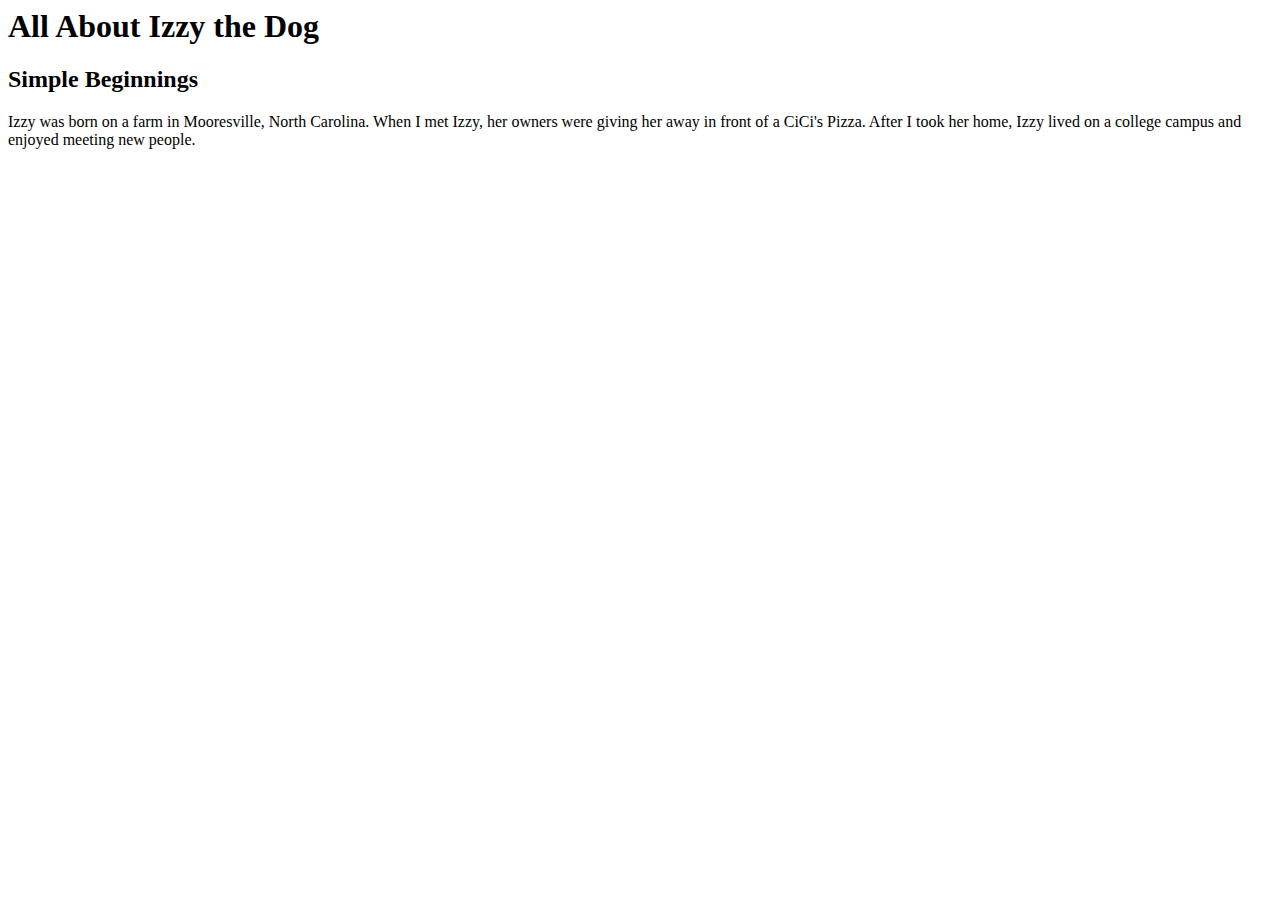
==== izzy-page.html @ f1112ac1 "webpage setup and first content section added" ====
<!DOCTYPE html!>
<html lang="en-US">
<head>
  <title>Izzy's First Webpage</title>
</head>
<body>
  <h1>All About Izzy the Dog</h1>
  <h2>Simple Beginnings</h2>
  <p>Izzy was born on a farm in Mooresville, North Carolina. When I met Izzy, her owners were giving her away in front of a CiCi's Pizza. After I took her home, Izzy lived on a college campus and enjoyed meeting new people.</p>
</body>
</html>
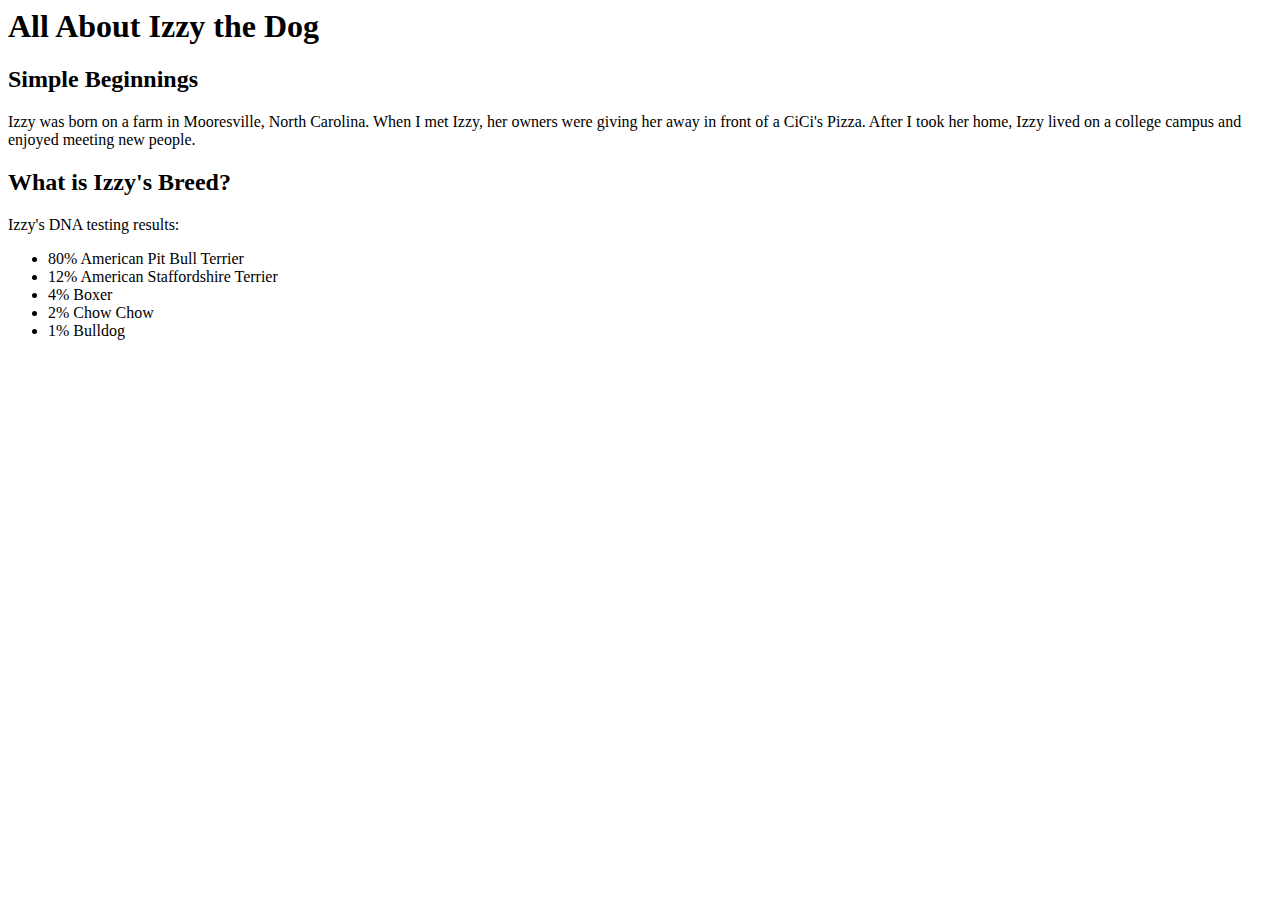
==== commit e13b1b61: "added second section-dna results" ====
--- a/izzy-page.html
+++ b/izzy-page.html
@@ -7,5 +7,14 @@
   <h1>All About Izzy the Dog</h1>
   <h2>Simple Beginnings</h2>
   <p>Izzy was born on a farm in Mooresville, North Carolina. When I met Izzy, her owners were giving her away in front of a CiCi's Pizza. After I took her home, Izzy lived on a college campus and enjoyed meeting new people.</p>
+  <h2>What is Izzy's Breed?</h2>
+  <p>Izzy's DNA testing results:</p>
+  <ul>
+    <li>80% American Pit Bull Terrier</li>
+    <li>12% American Staffordshire Terrier</li>
+    <li>4% Boxer</li>
+    <li>2% Chow Chow</li>
+    <li>1% Bulldog</li>
+  </ul>
 </body>
 </html>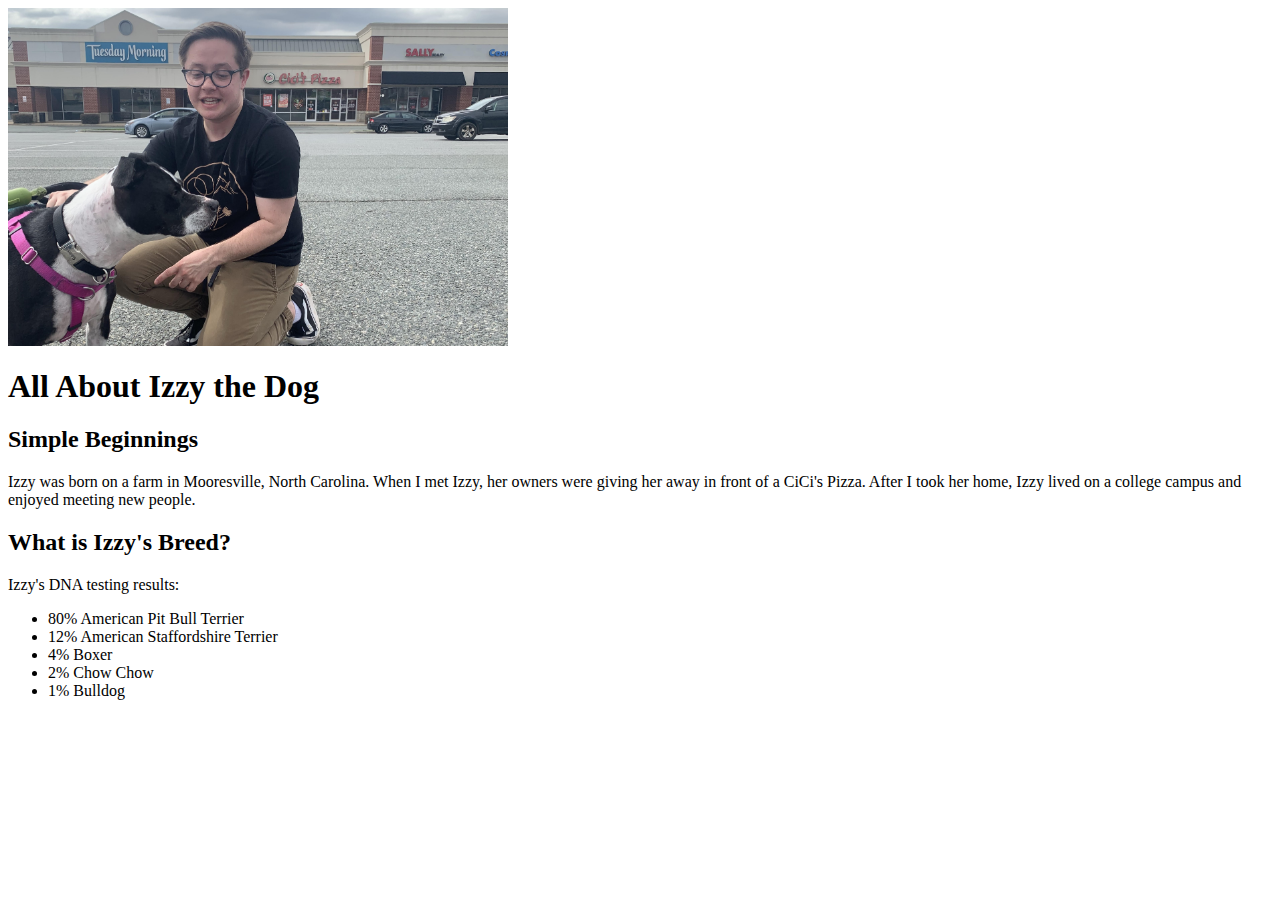
==== commit e5c6c9ff: "add img above first header" ====
--- a/izzy-page.html
+++ b/izzy-page.html
@@ -4,6 +4,7 @@
   <title>Izzy's First Webpage</title>
 </head>
 <body>
+  <img src="izzy-cici.jpg" alt="A photo of Izzy and Dani" width="500" height="auto">
   <h1>All About Izzy the Dog</h1>
   <h2>Simple Beginnings</h2>
   <p>Izzy was born on a farm in Mooresville, North Carolina. When I met Izzy, her owners were giving her away in front of a CiCi's Pizza. After I took her home, Izzy lived on a college campus and enjoyed meeting new people.</p>
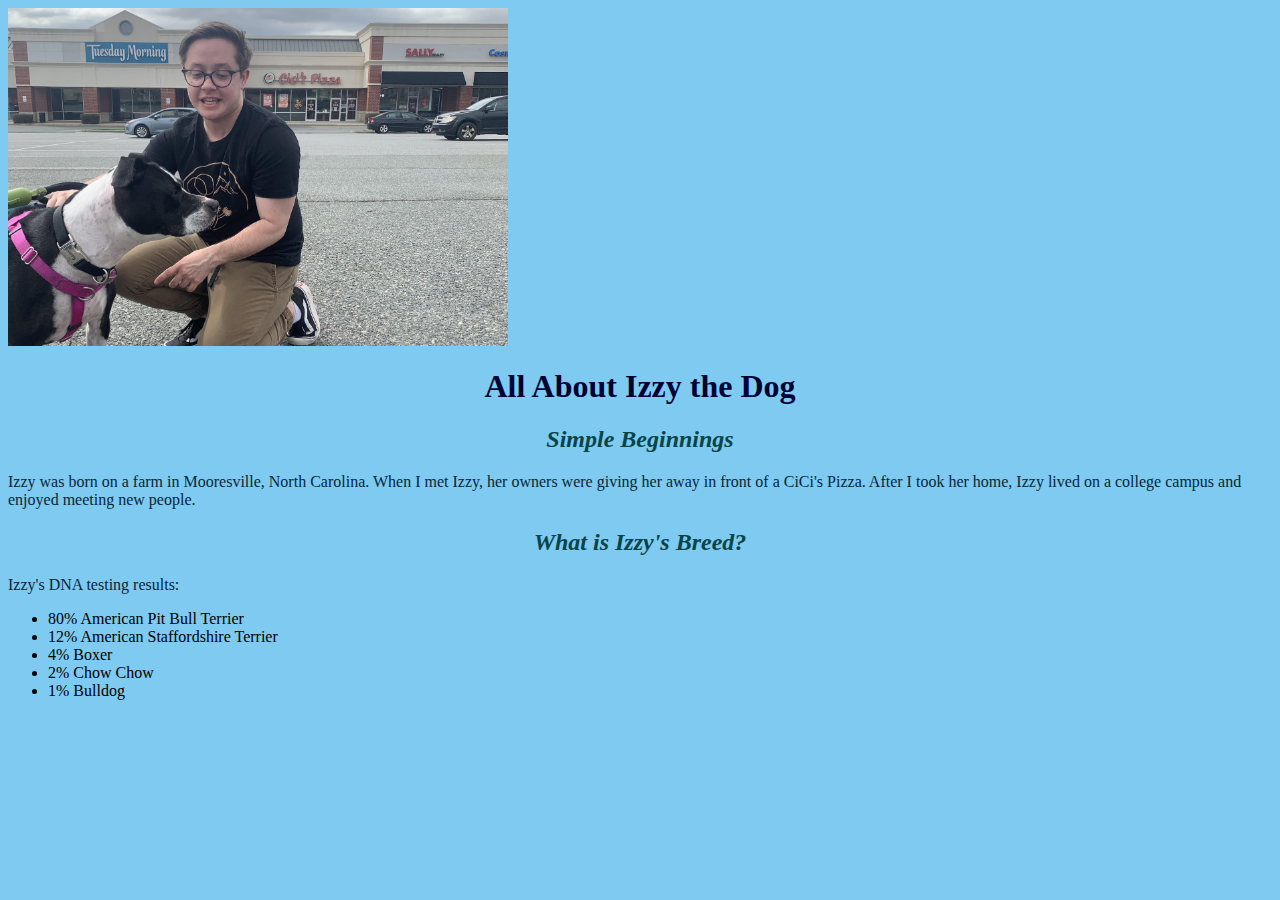
==== commit 754f795e: "added blue css rules to blue theme branch" ====
--- a/izzy-page.html
+++ b/izzy-page.html
@@ -1,6 +1,7 @@
 <!DOCTYPE html!>
 <html lang="en-US">
 <head>
+  <link href="css/styles.css" rel="stylesheet" type="text/css">
   <title>Izzy's First Webpage</title>
 </head>
 <body>
--- a/css/styles.css
+++ b/css/styles.css
@@ -0,0 +1,18 @@
+h1 {
+  color:#000333;
+  text-align: center;
+}
+
+h2 {
+  font-style: italic;
+  text-align: center;
+  color: #094449;
+}
+
+p {
+  color: #062737;
+}
+
+body {
+  background-color: #7fcaf0;
+}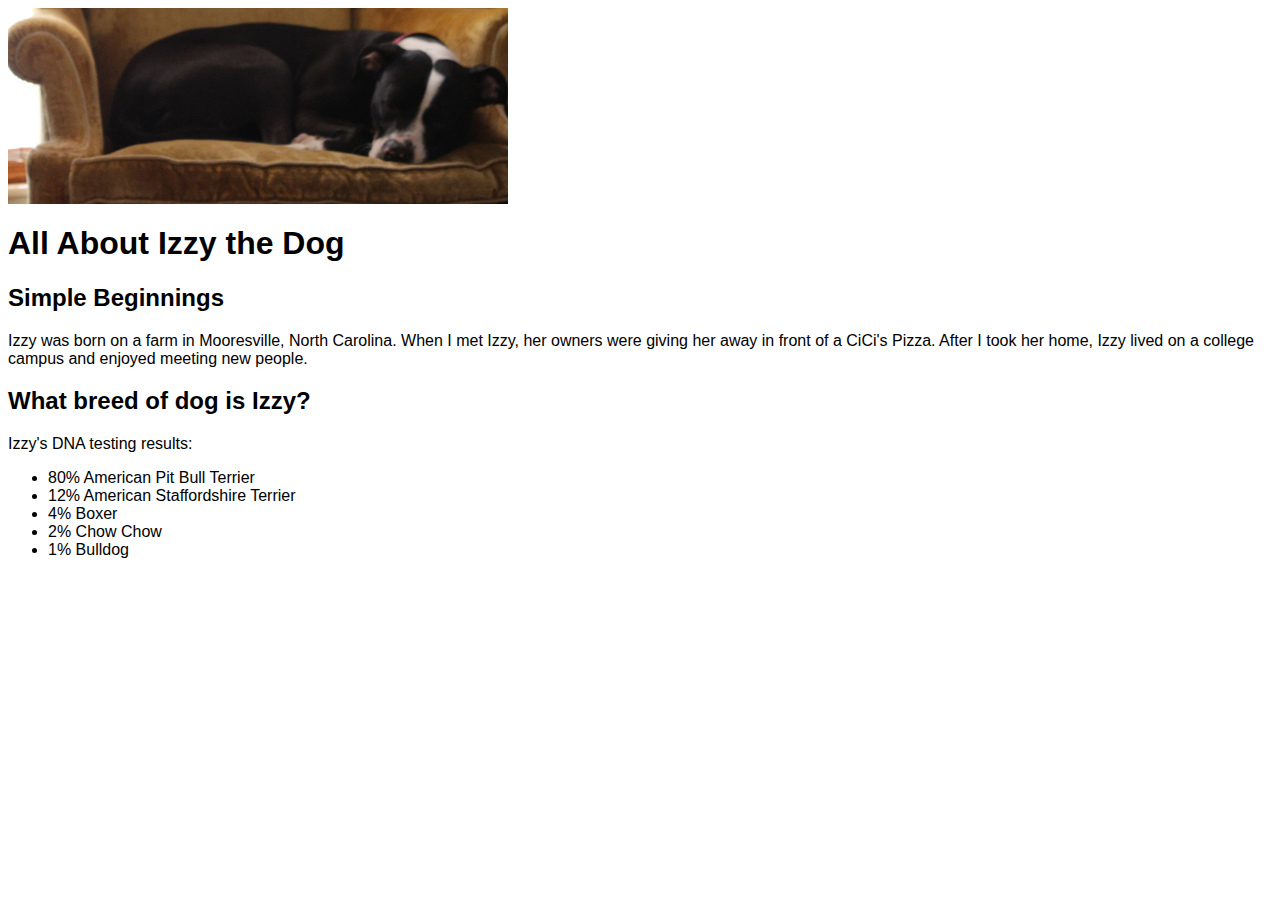
==== commit 78922679: "edit grammar and update photo" ====
--- a/izzy-page.html
+++ b/izzy-page.html
@@ -5,11 +5,11 @@
   <title>Izzy's First Webpage</title>
 </head>
 <body>
-  <img src="izzy-cici.jpg" alt="A photo of Izzy and Dani" width="500" height="auto">
+  <img src="IMG_4049.JPG" alt="A photo of Izzy on a chair" width="500" height="auto">
   <h1>All About Izzy the Dog</h1>
   <h2>Simple Beginnings</h2>
   <p>Izzy was born on a farm in Mooresville, North Carolina. When I met Izzy, her owners were giving her away in front of a CiCi's Pizza. After I took her home, Izzy lived on a college campus and enjoyed meeting new people.</p>
-  <h2>What is Izzy's Breed?</h2>
+  <h2>What breed of dog is Izzy?</h2>
   <p>Izzy's DNA testing results:</p>
   <ul>
     <li>80% American Pit Bull Terrier</li>
--- a/css/styles.css
+++ b/css/styles.css
@@ -1,18 +1,13 @@
 h1 {
-  color:#000333;
-  text-align: center;
 }
 
 h2 {
-  font-style: italic;
-  text-align: center;
-  color: #094449;
 }
 
 p {
-  color: #062737;
+
 }
 
 body {
-  background-color: #7fcaf0;
+  font-family: Arial, Helvetica, sans-serif;
 }